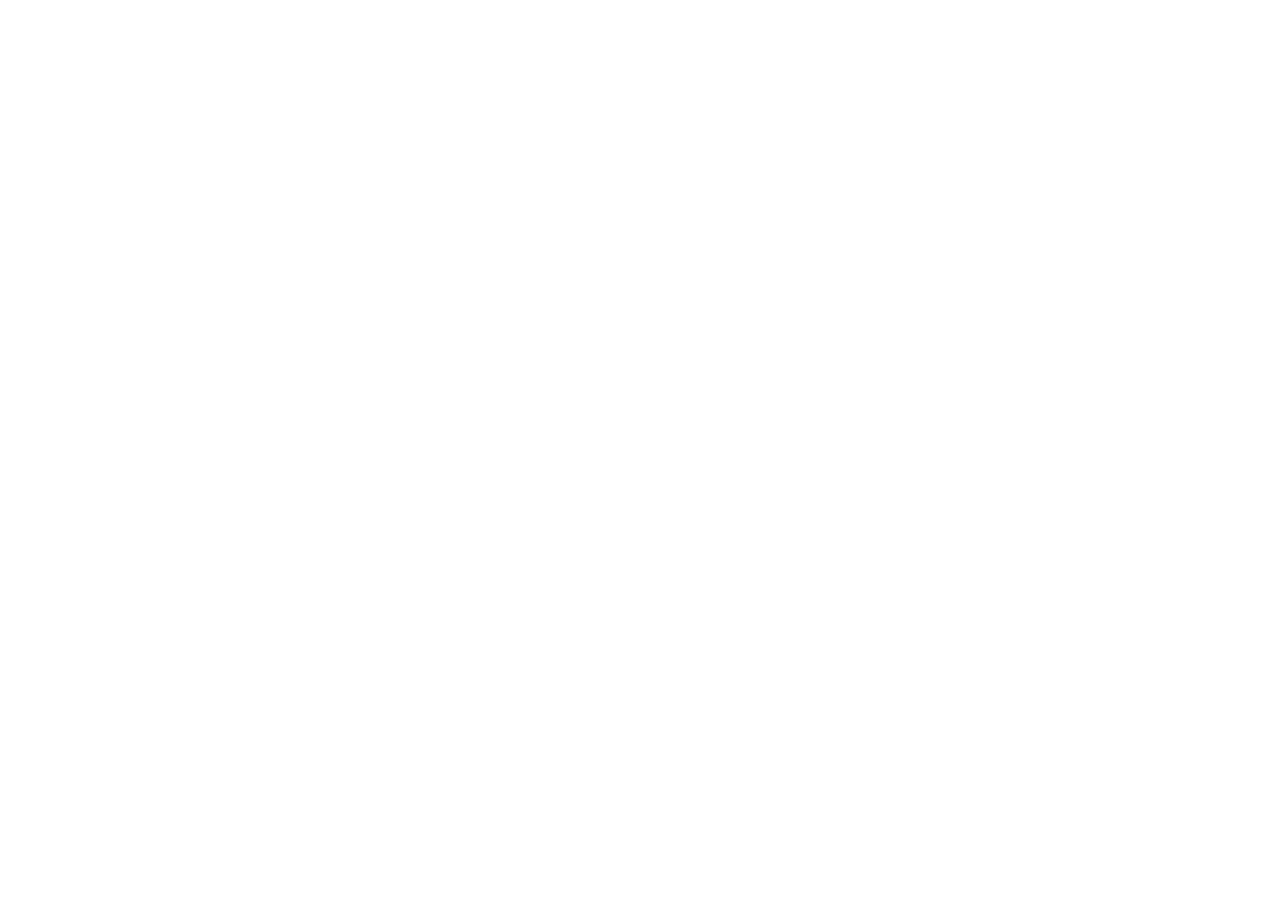
==== index.html @ 97d6b819 "add table for roman numerals project" ====
<!DOCTYPE html>
<html lang="en" dir="ltr">
  <head>
    <meta charset="utf-8">
    <title>Roman Numerals</title>
    <link rel="stylesheet" href="https://stackpath.bootstrapcdn.com/bootstrap/4.3.1/css/bootstrap.min.css">
    <link rel="stylesheet" href="css/styles.css">
    <script src="js/jquery-3.4.1.js" charset="utf-8"></script>
    <script src="js/scripts.js" charset="utf-8"></script>
  </head>
  <body>

  </body>
</html>
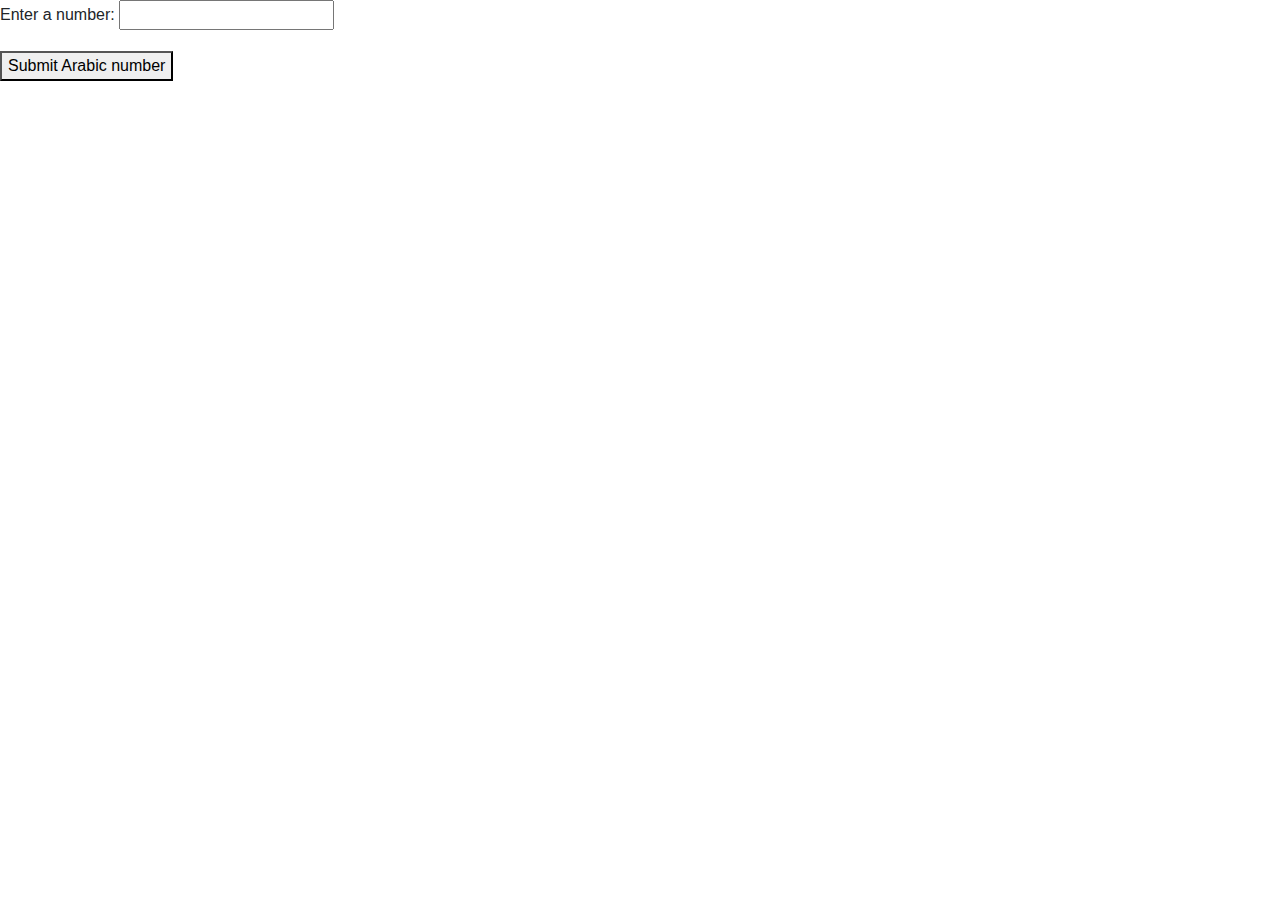
==== commit 5e7c70a6: "continue updating js" ====
--- a/index.html
+++ b/index.html
@@ -1,14 +1,28 @@
 <!DOCTYPE html>
 <html lang="en" dir="ltr">
-  <head>
-    <meta charset="utf-8">
-    <title>Roman Numerals</title>
-    <link rel="stylesheet" href="https://stackpath.bootstrapcdn.com/bootstrap/4.3.1/css/bootstrap.min.css">
-    <link rel="stylesheet" href="css/styles.css">
-    <script src="js/jquery-3.4.1.js" charset="utf-8"></script>
-    <script src="js/scripts.js" charset="utf-8"></script>
-  </head>
-  <body>
+<head>
+  <meta charset="utf-8">
+  <title>Roman Numerals</title>
+  <link rel="stylesheet" href="https://stackpath.bootstrapcdn.com/bootstrap/4.3.1/css/bootstrap.min.css">
+  <link rel="stylesheet" href="css/styles.css">
+  <script src="js/jquery-3.4.1.js" charset="utf-8"></script>
+  <script src="js/scripts.js" charset="utf-8"></script>
+</head>
+<body>
+  <form id="specs">
+    <div class="form-group">
+      <label for="user-input">Enter a number:</label>
+      <input type="text" id="userNumber">
+    </div>
+    <button type="submit" name="button">Submit Arabic number</button>
+  </form>
+  <div id="results">
+    <p id="result"></p>
 
-  </body>
+
+
+
+
+  </div>
+</body>
 </html>
--- a/css/styles.css
+++ b/css/styles.css
@@ -0,0 +1,3 @@
+/* #result {
+  display: inline;
+} */
